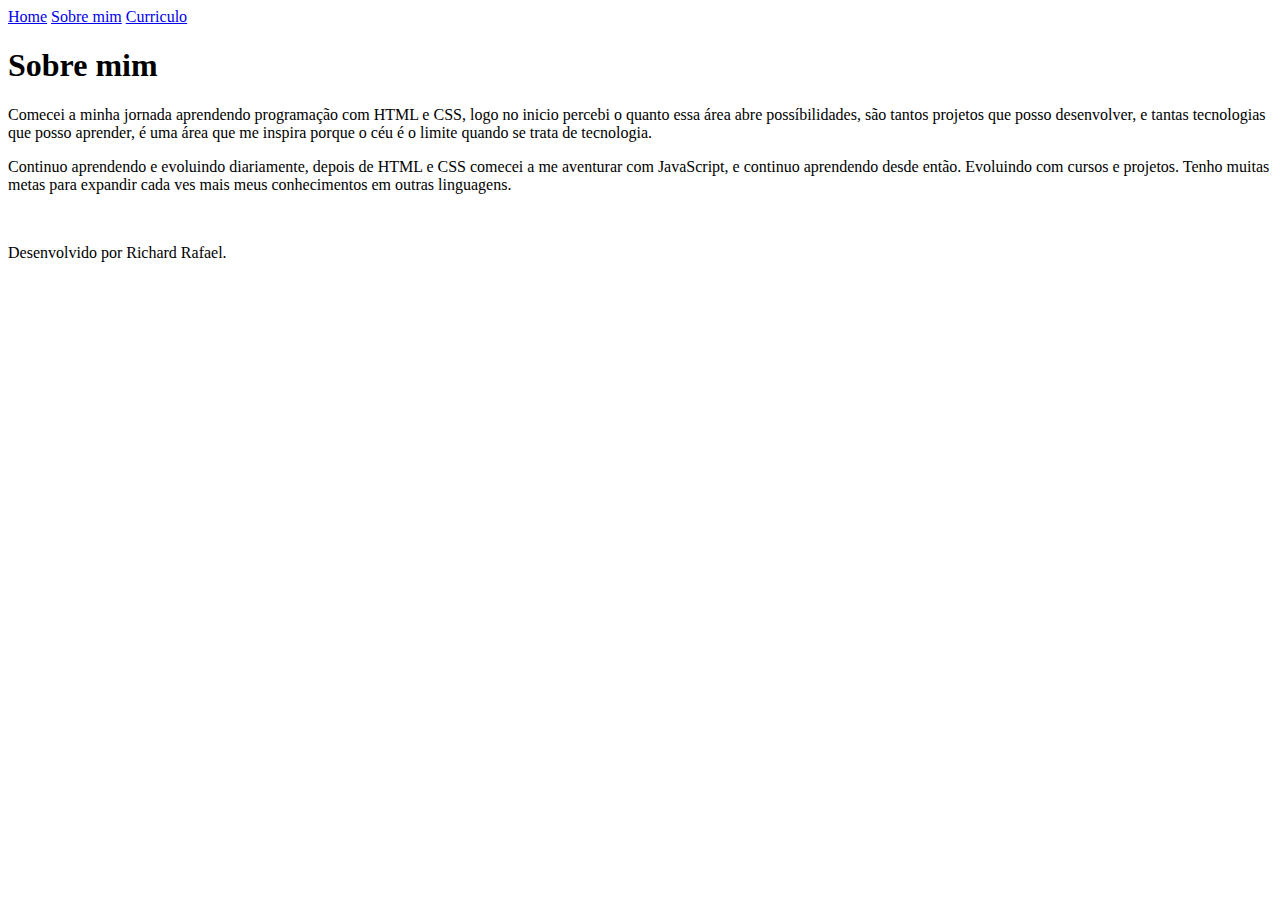
==== about.html @ e634dfd3 "update bug" ====
<!DOCTYPE html>
<html lang="pt-br">
<head>
    <meta charset="UTF-8">
    <meta http-equiv="X-UA-Compatible" content="IE=edge">
    <meta name="viewport" content="width=device-width, initial-scale=1.0">
    <title>About</title>
    <link rel="stylesheet" href="./estilos/style.css">
</head>
<body>
    <header class="cabecalho">
        <nav class="cabecalho__menu">
            <a class="cabecalho__menu__link" href="index.html">Home</a>
            <a class="cabecalho__menu__link" href="about.html">Sobre mim</a>
            <a class="cabecalho__menu__link" href="curriculo.html">Curriculo</a>
        </nav>
    </header>
    <main class="apresentacao">
        <section class="apresentacao__conteudo">
            <h1 class="apresentacao__conteudo__titulo">Sobre mim</h1>
            <p class="apresentacao__conteudo__texto">Comecei a minha jornada aprendendo programação com HTML e CSS, logo no inicio percebi o quanto essa área abre possíbilidades, são tantos projetos que posso desenvolver, e tantas tecnologias que posso aprender, é uma área que me inspira porque o céu é o limite quando se trata de tecnologia.</p>
            <p class="apresentacao__conteudo__texto">Continuo aprendendo e evoluindo diariamente, depois de HTML e CSS comecei a me aventurar com JavaScript, e continuo aprendendo desde então. Evoluindo com cursos e projetos. Tenho muitas metas para expandir cada ves mais meus conhecimentos em outras linguagens.</p>
        </section>
        <img class="imagem-astronauta" src="/imagens/imagem astronauta/6200_2_08.jpg" alt="">
    </main> 
    <footer class="rodape">
        <p>Desenvolvido por Richard Rafael.</p>
    </footer>
</body>
</html>
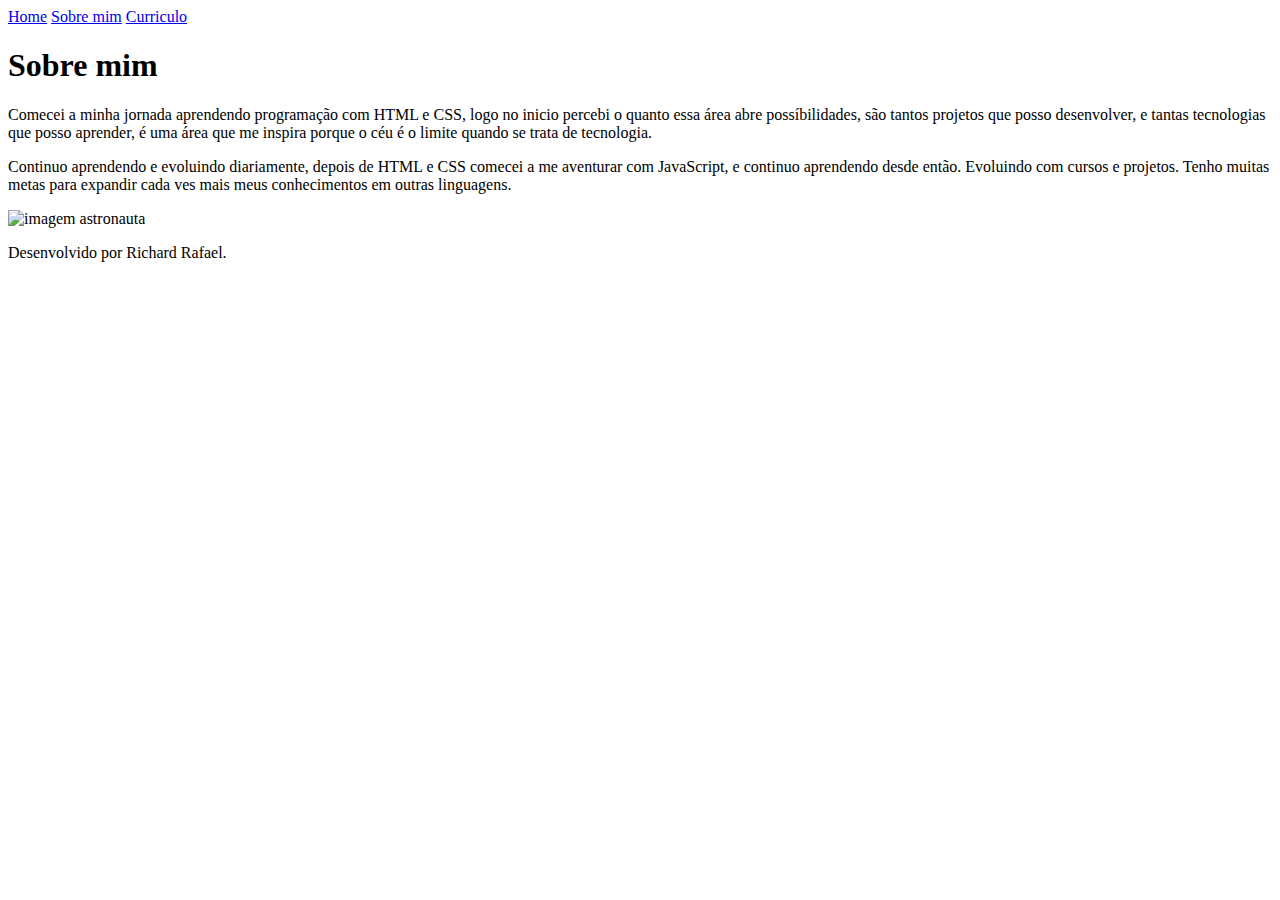
==== commit fcfb77ba: "update bug" ====
--- a/about.html
+++ b/about.html
@@ -21,7 +21,7 @@
             <p class="apresentacao__conteudo__texto">Comecei a minha jornada aprendendo programação com HTML e CSS, logo no inicio percebi o quanto essa área abre possíbilidades, são tantos projetos que posso desenvolver, e tantas tecnologias que posso aprender, é uma área que me inspira porque o céu é o limite quando se trata de tecnologia.</p>
             <p class="apresentacao__conteudo__texto">Continuo aprendendo e evoluindo diariamente, depois de HTML e CSS comecei a me aventurar com JavaScript, e continuo aprendendo desde então. Evoluindo com cursos e projetos. Tenho muitas metas para expandir cada ves mais meus conhecimentos em outras linguagens.</p>
         </section>
-        <img class="imagem-astronauta" src="/imagens/imagem astronauta/6200_2_08.jpg" alt="">
+        <img class="imagem-astronauta" src="./imagens/imagem astronauta/6200_2_08.jpg" alt="imagem astronauta">
     </main> 
     <footer class="rodape">
         <p>Desenvolvido por Richard Rafael.</p>
